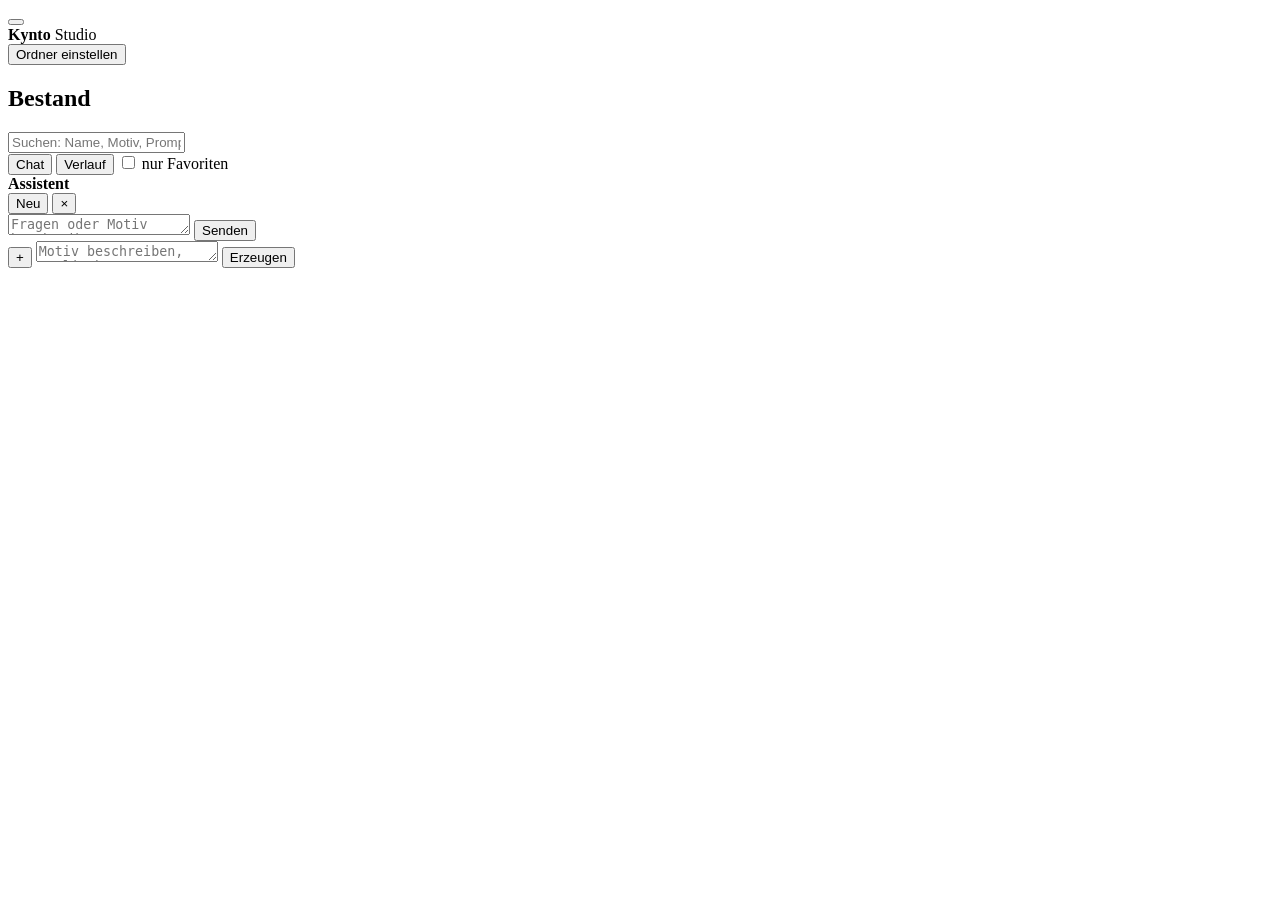
==== web/index.html @ 8d0fa210 "Chat-Seitenleiste: Assistent, der das Studio bedient Ein Gespraech ueber OpenRouter mit Werkzeug-Auf" ====
<!doctype html>
<html lang="de">
<head>
  <meta charset="utf-8">
  <meta name="viewport" content="width=device-width, initial-scale=1">
  <title>Kynto Studio</title>
  <link rel="icon" href="/icon.png" type="image/png">
  <link rel="stylesheet" href="/studio.css">
</head>
<body>

<!-- Liegt fest oben links. Bleibt beim Ein- und Ausklappen an derselben
     Stelle, egal ob die Seitenleiste offen ist oder nicht. -->
<button id="burger" class="burger" type="button" aria-expanded="true" aria-label="Menü ein- und ausklappen">
  <span></span><span></span><span></span>
</button>

<aside class="seitenleiste" id="seitenleiste">
  <div class="marke">
    <strong>Kynto</strong>
    <span>Studio</span>
  </div>

  <nav class="ordner" id="ordnerListe"></nav>

  <button class="ordner-einstellen" id="ordnerKnopf" type="button">
    Ordner einstellen
  </button>

  <!-- Fuss: Anbieter, Guthaben und Verbrauch stehen zusammen ganz unten.
       Eine Zeile pro Angabe, Zahlen rechtsbuendig - Einzelheiten haengen
       als Titel dran, statt Platz zu fressen. -->
  <div class="fuss">
    <div id="anbieterStand"></div>
    <div id="verbrauch"></div>
  </div>
</aside>

<main class="haupt">
  <section class="raster-kopf">
    <div class="kopf-links">
      <h2 id="rasterTitel">Bestand</h2>
      <!-- Erscheint erst, sobald im Bestand wirklich Videos liegen. -->
      <div class="art-reiter" id="artReiter" hidden></div>
    </div>
    <div class="kopf-rechts">
      <div class="suche">
        <input id="sucheFeld" type="text" placeholder="Suchen: Name, Motiv, Prompt …"
               autocomplete="off" spellcheck="false" aria-label="Bestand durchsuchen">
        <button id="sucheWeg" class="suche-weg" type="button" hidden aria-label="Suche löschen">×</button>
      </div>
      <button id="chatKnopf" class="neben" type="button" aria-expanded="false">Chat</button>
      <button id="verlaufKnopf" class="neben" type="button" aria-expanded="false">
        <i class="punkt" id="verlaufPunkt"></i>Verlauf
      </button>
      <label class="haken">
        <input id="nurFavoriten" type="checkbox">
        <span>nur Favoriten</span>
      </label>
    </div>
  </section>

  <section class="verlauf-feld" id="verlaufFeld" hidden>
    <p class="verlauf-hinweis">
      Alles, was im Studio passiert — auch was Claude über die Kommandozeile auslöst.
      Erscheint live, ohne Neuladen.
    </p>
    <ul class="verlauf-liste" id="verlaufListe"></ul>
  </section>

  <section class="raster" id="raster"></section>
</main>

<!-- Zweite Seitenleiste: das Gespraech. Erzeugen laeuft auch von hier ueber
     dieselbe Route wie unten im Komponisten - ein Weg, eine Bestaetigung. -->
<aside class="chat" id="chat">
  <div class="chat-kopf">
    <strong>Assistent</strong>
    <div class="chat-kopf-knoepfe">
      <button id="chatLeeren" class="chat-klein" type="button" title="Gespräch verwerfen">Neu</button>
      <button id="chatZu" class="chat-klein" type="button" aria-label="Chat schließen">×</button>
    </div>
  </div>

  <div class="chat-verlauf" id="chatVerlauf"></div>

  <div class="chat-eingabe">
    <textarea id="chatFeld" rows="1" placeholder="Fragen oder Motiv beschreiben …"
              autocomplete="off"></textarea>
    <button id="chatSenden" class="fest" type="button">Senden</button>
  </div>
</aside>

<!-- Eingabe wie ein Chatfeld: unten, alles eingeklappt. -->
<footer class="leiste">
  <div class="leiste-innen">

    <div class="mehr" id="mehr" hidden>
      <label>Dateiname
        <input id="dateiname" type="text" placeholder="optional">
      </label>
      <label class="haken">
        <input id="klein" type="checkbox">
        <span>Klein (Entwurf, ~halbe Kosten)</span>
      </label>
      <label class="haken">
        <input id="mitStil" type="checkbox" checked>
        <span>Stil-Block</span>
      </label>
      <button id="stilKnopf" class="neben" type="button">Stil-Block</button>
    </div>

    <div class="stil-feld" id="stilFeld" hidden>
      <label>Stil-Block — hängt automatisch an jedem Prompt
        <textarea id="stilText" rows="8"></textarea>
      </label>
      <div class="stil-knoepfe">
        <button id="stilSpeichern" class="fest" type="button">Speichern</button>
        <button id="stilZuruecksetzen" class="neben" type="button">Auf Standard zurücksetzen</button>
      </div>
      <div class="stil-pfad" id="stilPfad"></div>
    </div>

    <div class="hinweis" id="hinweis" hidden></div>

    <!-- Referenzbild: gesetzt heisst mit, leer heisst ohne. Kein Schalter. -->
    <div class="referenz" id="referenz" hidden>
      <img id="referenzBild" alt="">
      <div class="referenz-text">
        <strong>Referenzbild</strong>
        <span id="referenzName"></span>
      </div>
      <button id="referenzWeg" class="neben" type="button">Entfernen</button>
    </div>

    <div class="komponist">
      <button id="mehrKnopf" class="rund" type="button" title="Mehr Einstellungen">+</button>
      <textarea id="motiv" rows="1" placeholder="Motiv beschreiben, englisch …"></textarea>
      <button id="erzeugenKnopf" class="senden" type="button">Erzeugen</button>
    </div>

    <div class="komponist-fuss">
      <div class="schaetzung" id="schaetzung"></div>
      <div class="regler">
        <div id="artWahl"></div>
        <div id="modellWahl"></div>
        <div id="formatWahl"></div>
        <div id="anzahlWahl"></div>
      </div>
    </div>

  </div>
</footer>

<div class="ordner-dialog" id="ordner" hidden>
  <div class="ord-inhalt">
    <button class="schliessen" id="ordSchliessen" type="button">×</button>
    <h3>Ordner einstellen</h3>

    <label class="ord-feld">
      <span>Hauptordner — alles darunter ist erreichbar, nichts darüber</span>
      <input id="ordWurzel" type="text" spellcheck="false">
    </label>

    <div class="ord-kopfzeile">
      <span>Name</span>
      <span>Unterordner</span>
      <span>speichern</span>
      <span></span>
    </div>
    <div id="ordListe"></div>

    <div class="ord-fuss">
      <button id="ordNeu" class="neben" type="button">Ordner hinzufügen</button>
      <span class="ord-hinweis" id="ordHinweis"></span>
      <button id="ordSpeichern" class="fest" type="button">Speichern</button>
    </div>

    <p class="ord-erklaerung">
      Fehlende Ordner werden beim ersten Speichern angelegt. Ordner aus der
      Liste zu nehmen löscht keine Dateien — sie werden nur nicht mehr angezeigt.
    </p>
  </div>
</div>

<div class="texteditor" id="texteditor" hidden>
  <div class="te-inhalt">
    <button class="schliessen" id="teSchliessen" type="button">×</button>

    <div class="te-bild">
      <div class="te-buehne">
        <canvas id="teVorschau"></canvas>
        <i class="te-marke" id="teMarke" hidden></i>
      </div>
      <p class="te-tipp">
        Ins Bild klicken oder ziehen, um den Text zu verschieben
        <span id="teGenau" class="te-genau"></span>
      </p>
    </div>

    <div class="te-seite">
      <h3 id="teDatei"></h3>

      <label class="te-feld">
        <span>Spruch — <code>*Wort*</code> oder <code>"Wort"</code> setzt es in die Akzentfarbe</span>
        <textarea id="teText" rows="4" placeholder="Sie sagten: stur. Ich korrigiere: Das nennt man *Haltung*"></textarea>
      </label>

      <div id="teBedienung"></div>

      <div class="te-fuss">
        <span id="teStatus"></span>
        <button id="teSpeichern" class="senden" type="button">Speichern</button>
      </div>
    </div>
  </div>
</div>

<div class="detail" id="detail" hidden>
  <div class="detail-inhalt">
    <button class="schliessen" id="detailSchliessen" type="button">×</button>
    <div class="detail-bild" id="detailBild"></div>
    <div class="detail-daten" id="detailDaten"></div>
  </div>
</div>

<script type="module" src="/studio.js"></script>
</body>
</html>
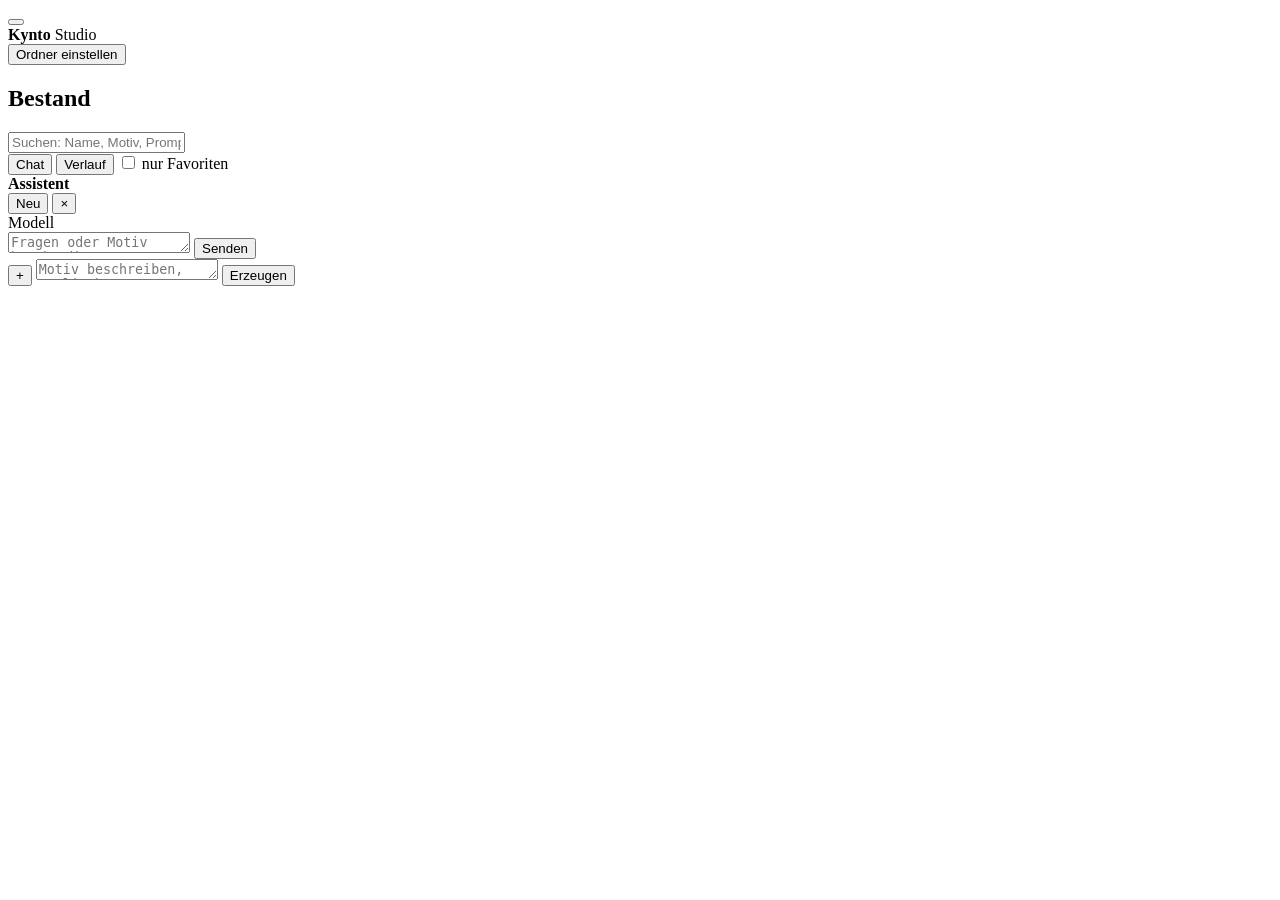
==== commit c76c4b37: "Chat: Modellauswahl und Gespraech ueberlebt das Fenster Die Modellauswahl fuer das Gespraech steht j" ====
--- a/web/index.html
+++ b/web/index.html
@@ -82,6 +82,13 @@
     </div>
   </div>
 
+  <!-- Welches Textmodell das Gespraech fuehrt. Nicht zu verwechseln mit dem
+       Bildmodell unten - das eine redet, das andere rendert. -->
+  <div class="chat-modell">
+    <span>Modell</span>
+    <div id="chatModellWahl"></div>
+  </div>
+
   <div class="chat-verlauf" id="chatVerlauf"></div>
 
   <div class="chat-eingabe">
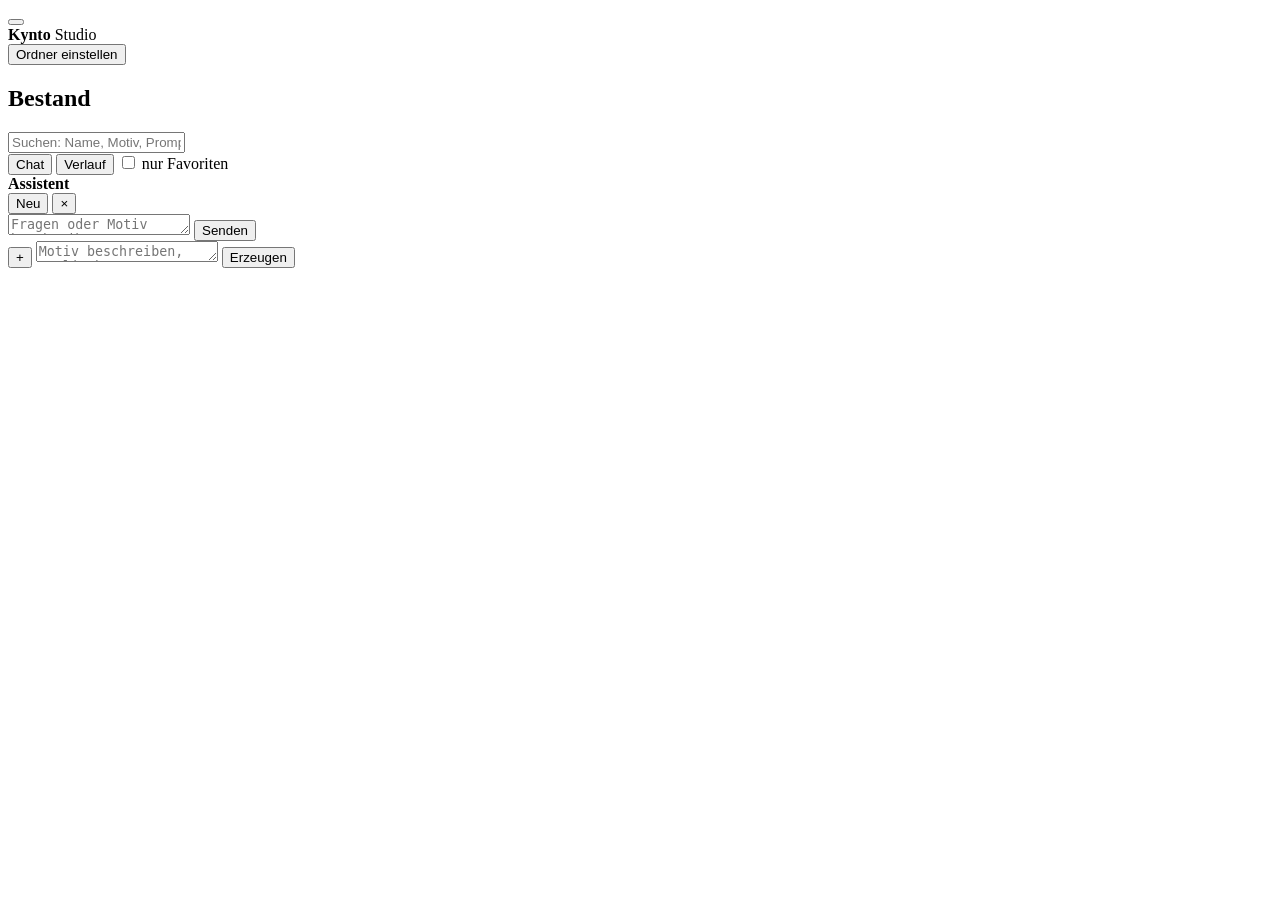
==== commit e857d965: "Chat: Modellauswahl unter die Eingabe, wie beim Komponisten Die Auswahl sass ueber dem Gespraech und" ====
--- a/web/index.html
+++ b/web/index.html
@@ -82,19 +82,23 @@
     </div>
   </div>
 
-  <!-- Welches Textmodell das Gespraech fuehrt. Nicht zu verwechseln mit dem
-       Bildmodell unten - das eine redet, das andere rendert. -->
-  <div class="chat-modell">
-    <span>Modell</span>
-    <div id="chatModellWahl"></div>
-  </div>
-
   <div class="chat-verlauf" id="chatVerlauf"></div>
 
   <div class="chat-eingabe">
     <textarea id="chatFeld" rows="1" placeholder="Fragen oder Motiv beschreiben …"
               autocomplete="off"></textarea>
     <button id="chatSenden" class="fest" type="button">Senden</button>
+  </div>
+
+  <!-- Gleicher Aufbau wie unter dem Komponisten: Kosten links, Auswahl
+       rechts. Das Menue klappt nach oben auf, es sitzt ja ganz unten.
+       Nicht zu verwechseln mit dem Bildmodell - das eine redet, das
+       andere rendert. -->
+  <div class="komponist-fuss chat-fuss">
+    <div class="chat-kosten" id="chatKosten"></div>
+    <div class="regler">
+      <div id="chatModellWahl"></div>
+    </div>
   </div>
 </aside>
 
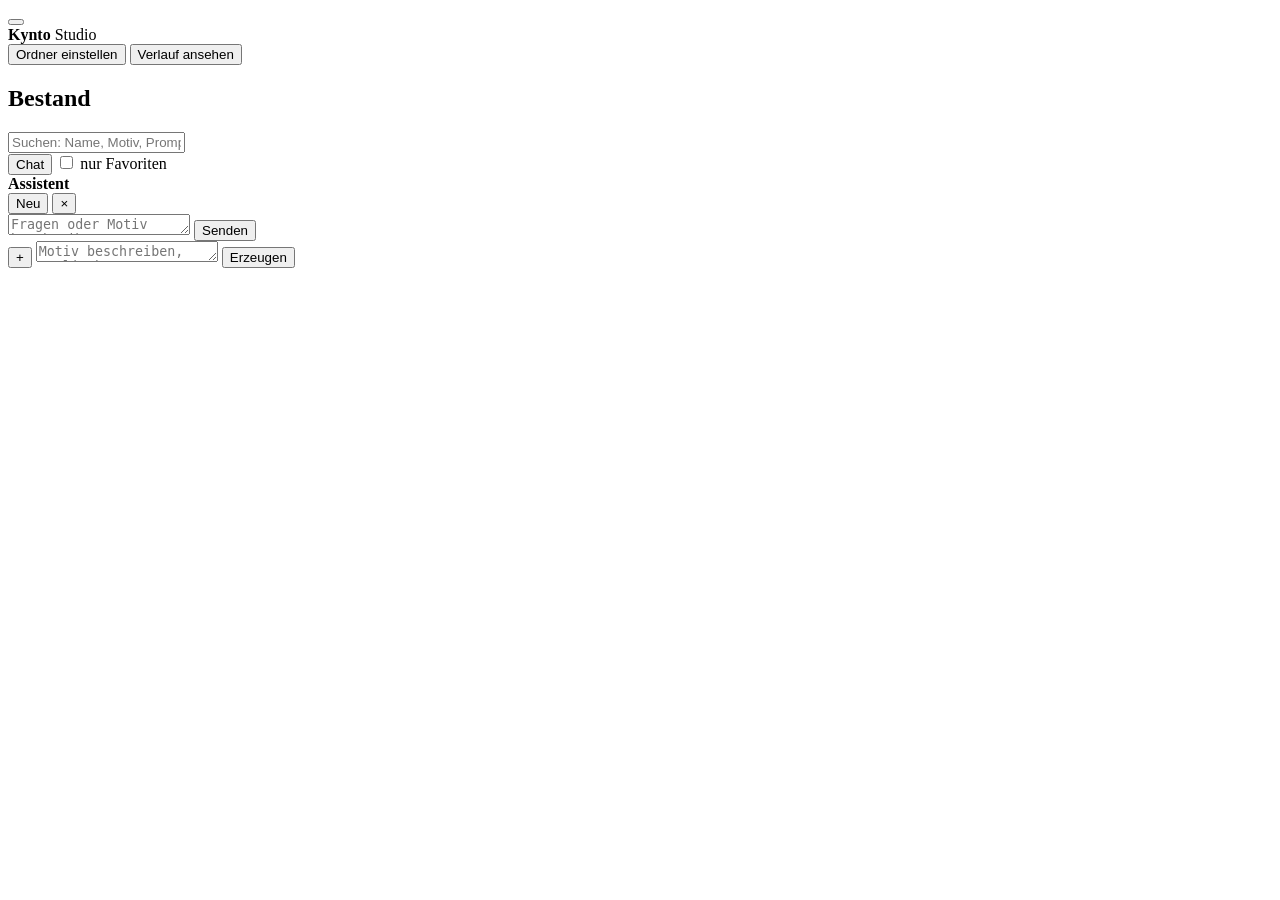
==== commit ed0aba56: "Kommandozeile entfernt, Verlauf in ein eigenes Fenster studio.mjs faellt weg. Das Studio wird im Bro" ====
--- a/web/index.html
+++ b/web/index.html
@@ -27,6 +27,13 @@
     Ordner einstellen
   </button>
 
+  <!-- Oeffnet ein eigenes Fenster. Der Verlauf gehoert nicht in die
+       Galerie: man will nachsehen, waehrend man weiterarbeitet. -->
+  <button class="verlauf-knopf" id="verlaufKnopf" type="button"
+          title="Öffnet ein eigenes Fenster mit allem, was passiert ist">
+    <i class="punkt" id="verlaufPunkt"></i><span>Verlauf ansehen</span>
+  </button>
+
   <!-- Fuss: Anbieter, Guthaben und Verbrauch stehen zusammen ganz unten.
        Eine Zeile pro Angabe, Zahlen rechtsbuendig - Einzelheiten haengen
        als Titel dran, statt Platz zu fressen. -->
@@ -50,22 +57,11 @@
         <button id="sucheWeg" class="suche-weg" type="button" hidden aria-label="Suche löschen">×</button>
       </div>
       <button id="chatKnopf" class="neben" type="button" aria-expanded="false">Chat</button>
-      <button id="verlaufKnopf" class="neben" type="button" aria-expanded="false">
-        <i class="punkt" id="verlaufPunkt"></i>Verlauf
-      </button>
       <label class="haken">
         <input id="nurFavoriten" type="checkbox">
         <span>nur Favoriten</span>
       </label>
     </div>
-  </section>
-
-  <section class="verlauf-feld" id="verlaufFeld" hidden>
-    <p class="verlauf-hinweis">
-      Alles, was im Studio passiert — auch was Claude über die Kommandozeile auslöst.
-      Erscheint live, ohne Neuladen.
-    </p>
-    <ul class="verlauf-liste" id="verlaufListe"></ul>
   </section>
 
   <section class="raster" id="raster"></section>
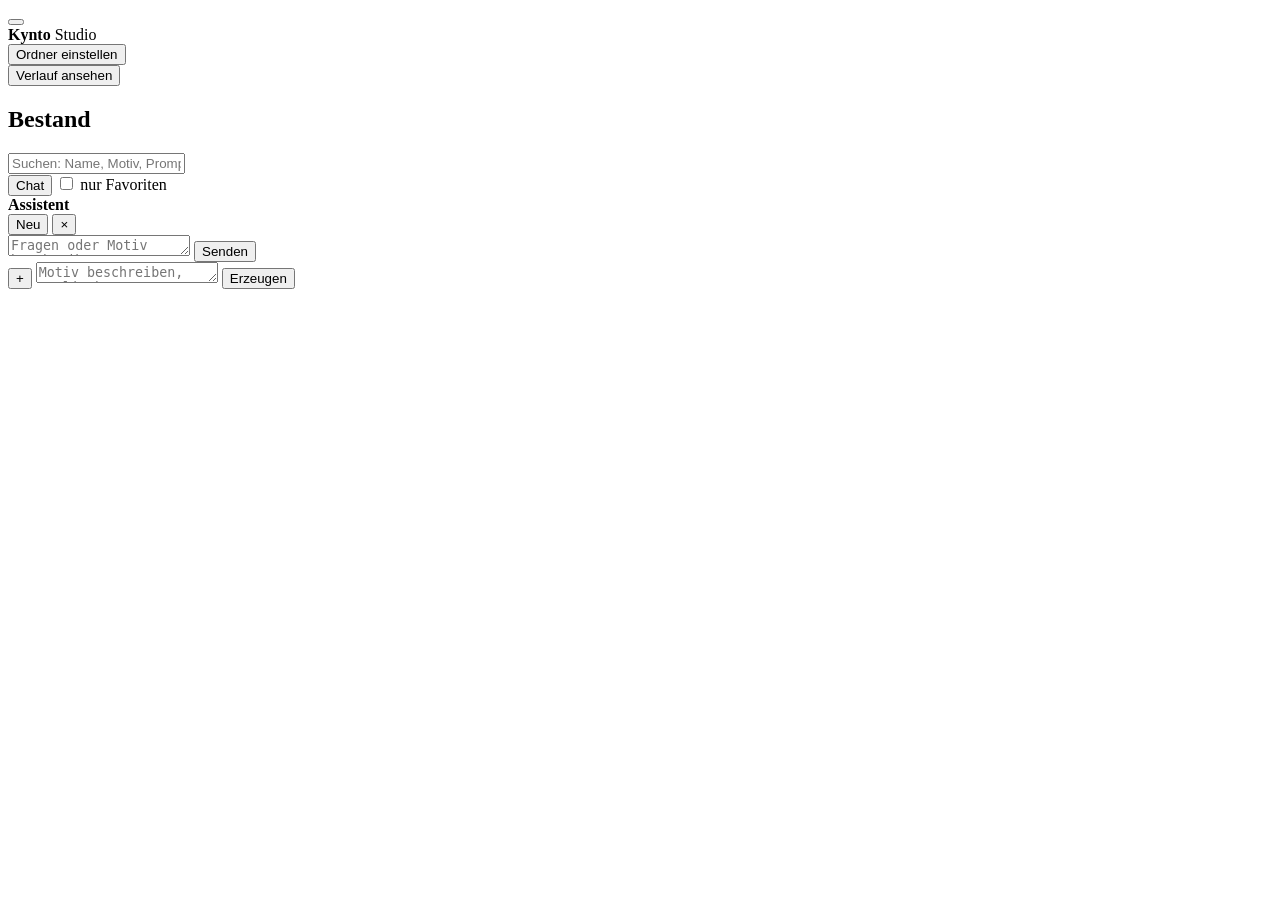
==== commit d50b96f9: "Verlauf: Fenster in der App statt im Browser, Knopf ganz nach unten Ein echtes Browserfenster war de" ====
--- a/web/index.html
+++ b/web/index.html
@@ -27,13 +27,6 @@
     Ordner einstellen
   </button>
 
-  <!-- Oeffnet ein eigenes Fenster. Der Verlauf gehoert nicht in die
-       Galerie: man will nachsehen, waehrend man weiterarbeitet. -->
-  <button class="verlauf-knopf" id="verlaufKnopf" type="button"
-          title="Öffnet ein eigenes Fenster mit allem, was passiert ist">
-    <i class="punkt" id="verlaufPunkt"></i><span>Verlauf ansehen</span>
-  </button>
-
   <!-- Fuss: Anbieter, Guthaben und Verbrauch stehen zusammen ganz unten.
        Eine Zeile pro Angabe, Zahlen rechtsbuendig - Einzelheiten haengen
        als Titel dran, statt Platz zu fressen. -->
@@ -41,6 +34,13 @@
     <div id="anbieterStand"></div>
     <div id="verbrauch"></div>
   </div>
+
+  <!-- Ganz unten, unter dem Verbrauch. Der Punkt zeigt, ob die
+       Live-Verbindung steht. -->
+  <button class="verlauf-knopf" id="verlaufKnopf" type="button"
+          title="Alles, was in der App passiert ist">
+    <i class="punkt" id="verlaufPunkt"></i><span>Verlauf ansehen</span>
+  </button>
 </aside>
 
 <main class="haupt">
@@ -159,6 +159,22 @@
   </div>
 </footer>
 
+<!-- Der Verlauf als Fenster in der App, nicht im Browser. Gleiche
+     Machart wie der Ordner-Dialog: Ueberlagerung, Klick daneben schliesst. -->
+<div class="ordner-dialog verlauf-dialog" id="verlaufFenster" hidden>
+  <div class="vf-inhalt">
+    <div class="vf-kopf">
+      <div class="vs-titel">
+        <strong>Verlauf</strong>
+        <span id="vfStand"></span>
+      </div>
+      <button class="schliessen" id="vfSchliessen" type="button">×</button>
+    </div>
+    <nav class="vs-reiter" id="vfReiter"></nav>
+    <ul class="vs-liste" id="vfListe"></ul>
+  </div>
+</div>
+
 <div class="ordner-dialog" id="ordner" hidden>
   <div class="ord-inhalt">
     <button class="schliessen" id="ordSchliessen" type="button">×</button>
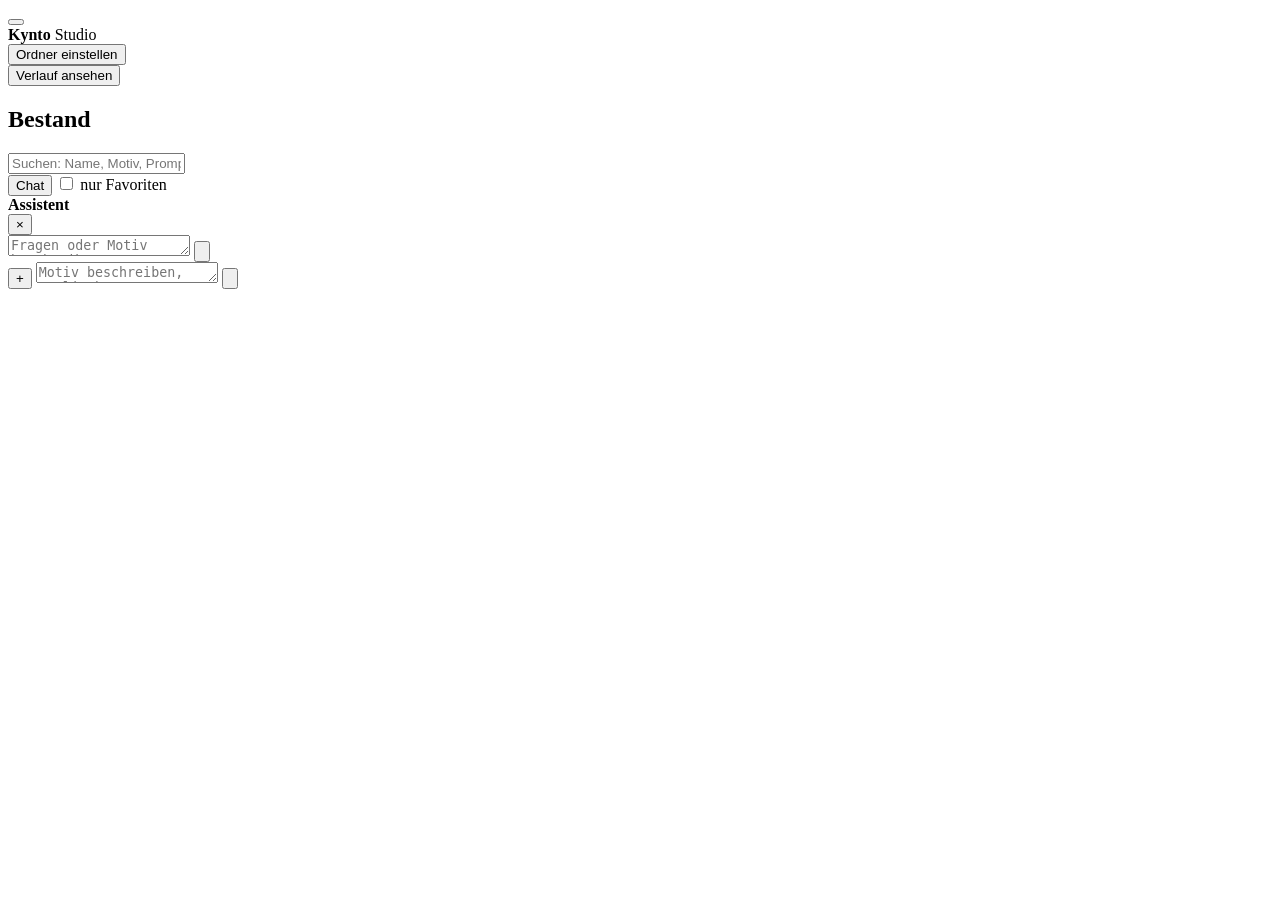
==== commit 21d7c64e: "Regie-Reiter: Handwerkswissen fuer den Assistenten, aenderbar in der App Der erste Commit seit dem 3" ====
--- a/web/index.html
+++ b/web/index.html
@@ -9,6 +9,12 @@
 </head>
 <body>
 
+<script>
+  try {
+    if (localStorage.getItem('kynto-leiste-zu') === '1') document.body.classList.add('zu');
+  } catch {}
+</script>
+
 <!-- Liegt fest oben links. Bleibt beim Ein- und Ausklappen an derselben
      Stelle, egal ob die Seitenleiste offen ist oder nicht. -->
 <button id="burger" class="burger" type="button" aria-expanded="true" aria-label="Menü ein- und ausklappen">
@@ -21,11 +27,22 @@
     <span>Studio</span>
   </div>
 
+  <!-- Oben stehen die Ordner des Nutzers. -->
   <nav class="ordner" id="ordnerListe"></nav>
 
   <button class="ordner-einstellen" id="ordnerKnopf" type="button">
     Ordner einstellen
   </button>
+
+  <!-- Ab hier gehoert alles der App, nicht dem Nutzer: Ansichten, die es
+       nur im Studio gibt. "Ordner einstellen" ist die Grenze. -->
+  <nav class="ordner system" id="systemListe"></nav>
+
+  <!-- Was zur Bedienung der App selbst gehoert, steht ganz unten - direkt
+       ueber der Linie mit Guthaben und Verbrauch. Diese Liste traegt das
+       `margin-top: auto`, das den ganzen Fuss nach unten drueckt; leer ist
+       sie einfach null Pixel hoch. -->
+  <nav class="ordner system" id="untenListe"></nav>
 
   <!-- Fuss: Anbieter, Guthaben und Verbrauch stehen zusammen ganz unten.
        Eine Zeile pro Angabe, Zahlen rechtsbuendig - Einzelheiten haengen
@@ -73,7 +90,6 @@
   <div class="chat-kopf">
     <strong>Assistent</strong>
     <div class="chat-kopf-knoepfe">
-      <button id="chatLeeren" class="chat-klein" type="button" title="Gespräch verwerfen">Neu</button>
       <button id="chatZu" class="chat-klein" type="button" aria-label="Chat schließen">×</button>
     </div>
   </div>
@@ -83,7 +99,11 @@
   <div class="chat-eingabe">
     <textarea id="chatFeld" rows="1" placeholder="Fragen oder Motiv beschreiben …"
               autocomplete="off"></textarea>
-    <button id="chatSenden" class="fest" type="button">Senden</button>
+    <button id="chatSenden" class="fest" type="button" aria-label="Nachricht senden" title="Nachricht senden">
+      <svg class="sende-icon" viewBox="0 0 24 24" aria-hidden="true">
+        <path d="M22 2 11 13M22 2 15 22 11 13 2 9 22 2Z"></path>
+      </svg>
+    </button>
   </div>
 
   <!-- Gleicher Aufbau wie unter dem Komponisten: Kosten links, Auswahl
@@ -143,7 +163,11 @@
     <div class="komponist">
       <button id="mehrKnopf" class="rund" type="button" title="Mehr Einstellungen">+</button>
       <textarea id="motiv" rows="1" placeholder="Motiv beschreiben, englisch …"></textarea>
-      <button id="erzeugenKnopf" class="senden" type="button">Erzeugen</button>
+      <button id="erzeugenKnopf" class="senden" type="button" aria-label="Erzeugen" title="Erzeugen">
+        <svg class="sende-icon" viewBox="0 0 24 24" aria-hidden="true">
+          <path d="M22 2 11 13M22 2 15 22 11 13 2 9 22 2Z"></path>
+        </svg>
+      </button>
     </div>
 
     <div class="komponist-fuss">
@@ -153,6 +177,9 @@
         <div id="modellWahl"></div>
         <div id="formatWahl"></div>
         <div id="anzahlWahl"></div>
+        <!-- Nur bei Video sichtbar, dafuer verschwindet die Anzahl. -->
+        <div id="dauerWahl" hidden></div>
+        <div id="aufloesungWahl" hidden></div>
       </div>
     </div>
 
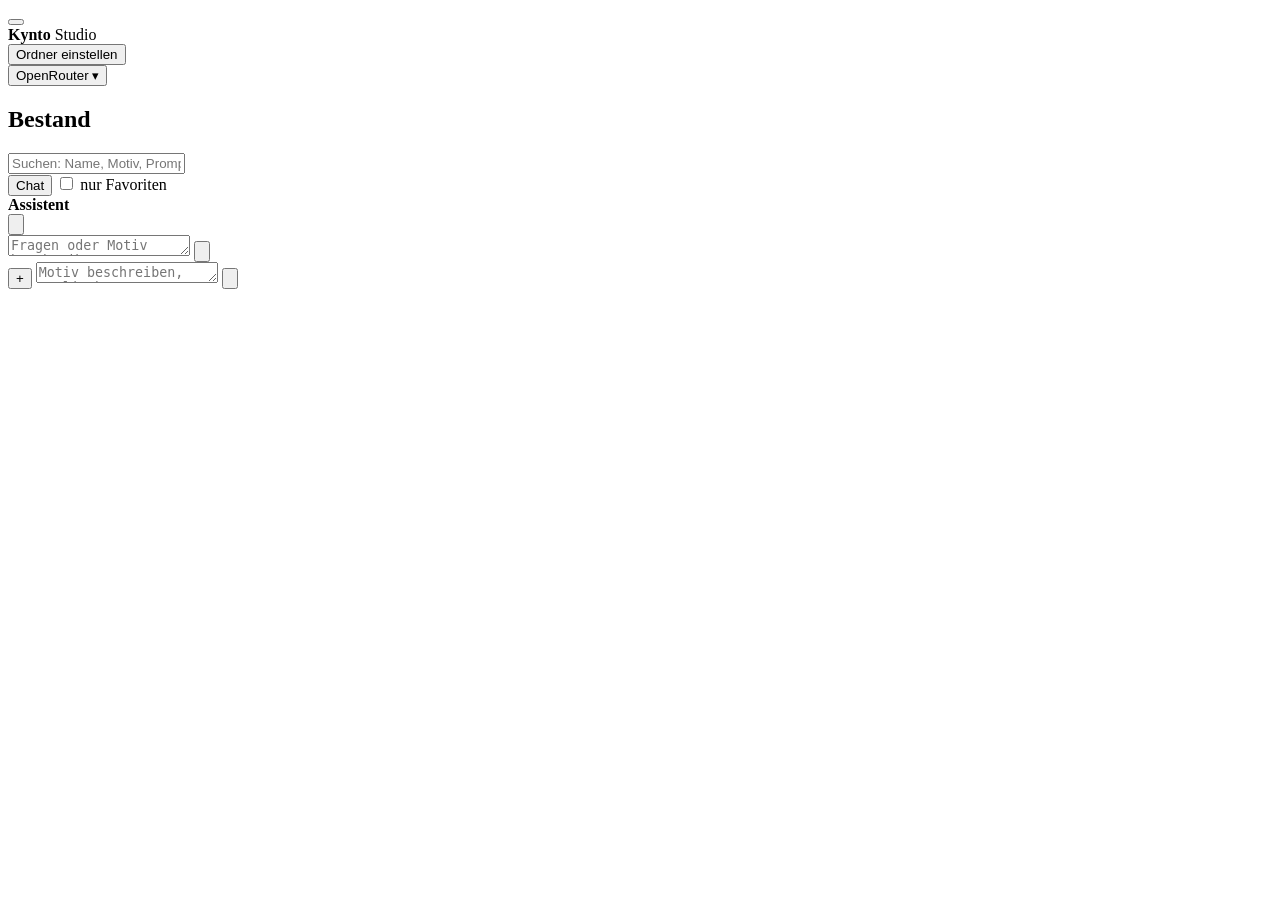
==== commit ee2c5d3f: "Eigener Stil-Block fuer Clips, Verlauf als Reiter in den Einstellungen Videos bekommen jetzt denselb" ====
--- a/web/index.html
+++ b/web/index.html
@@ -38,26 +38,29 @@
        nur im Studio gibt. "Ordner einstellen" ist die Grenze. -->
   <nav class="ordner system" id="systemListe"></nav>
 
-  <!-- Was zur Bedienung der App selbst gehoert, steht ganz unten - direkt
-       ueber der Linie mit Guthaben und Verbrauch. Diese Liste traegt das
-       `margin-top: auto`, das den ganzen Fuss nach unten drueckt; leer ist
-       sie einfach null Pixel hoch. -->
-  <nav class="ordner system" id="untenListe"></nav>
-
-  <!-- Fuss: Anbieter, Guthaben und Verbrauch stehen zusammen ganz unten.
-       Eine Zeile pro Angabe, Zahlen rechtsbuendig - Einzelheiten haengen
-       als Titel dran, statt Platz zu fressen. -->
-  <div class="fuss">
-    <div id="anbieterStand"></div>
-    <div id="verbrauch"></div>
-  </div>
-
-  <!-- Ganz unten, unter dem Verbrauch. Der Punkt zeigt, ob die
-       Live-Verbindung steht. -->
-  <button class="verlauf-knopf" id="verlaufKnopf" type="button"
-          title="Alles, was in der App passiert ist">
-    <i class="punkt" id="verlaufPunkt"></i><span>Verlauf ansehen</span>
-  </button>
+    <!-- Die alte Lücke bleibt bewusst stehen, damit die Seitenleiste nach
+      unten denselben Abstand behält, auch wenn der Verlauf jetzt in den
+      Einstellungen als eigener Reiter sitzt. -->
+    <div class="verlauf-luecke" aria-hidden="true"></div>
+
+    <!-- Fuss: Anbieter, Guthaben und Verbrauch stehen zusammen ganz unten.
+      Eine Zeile pro Angabe, Zahlen rechtsbuendig - Einzelheiten haengen
+      als Titel dran, statt Platz zu fressen. Der Bereich kann hier mit
+      einem Klick eingeklappt werden, damit die Sidebar lesbarer bleibt. -->
+    <div class="fuss" id="fussBlock">
+      <button class="fuss-kopf" id="fussKnopf" type="button" aria-expanded="true" aria-label="OpenRouter-Bereich einklappen">
+        <span>OpenRouter</span>
+        <span class="fuss-pfeil" aria-hidden="true">▾</span>
+      </button>
+      <div class="fuss-inhalt" id="fussInhalt">
+        <div id="anbieterStand"></div>
+        <div id="verbrauch"></div>
+      </div>
+    </div>
+
+    <!-- Einstellungen stehen nach dem Fuss, an der bisherigen Stelle des
+      Verlaufs. -->
+    <nav class="ordner system" id="untenListe"></nav>
 </aside>
 
 <main class="haupt">
@@ -90,7 +93,11 @@
   <div class="chat-kopf">
     <strong>Assistent</strong>
     <div class="chat-kopf-knoepfe">
-      <button id="chatZu" class="chat-klein" type="button" aria-label="Chat schließen">×</button>
+      <button id="chatZu" class="chat-klein" type="button" aria-label="Chat schließen">
+        <svg viewBox="0 0 24 24" aria-hidden="true">
+          <path d="M6 6 18 18M18 6 6 18" />
+        </svg>
+      </button>
     </div>
   </div>
 
